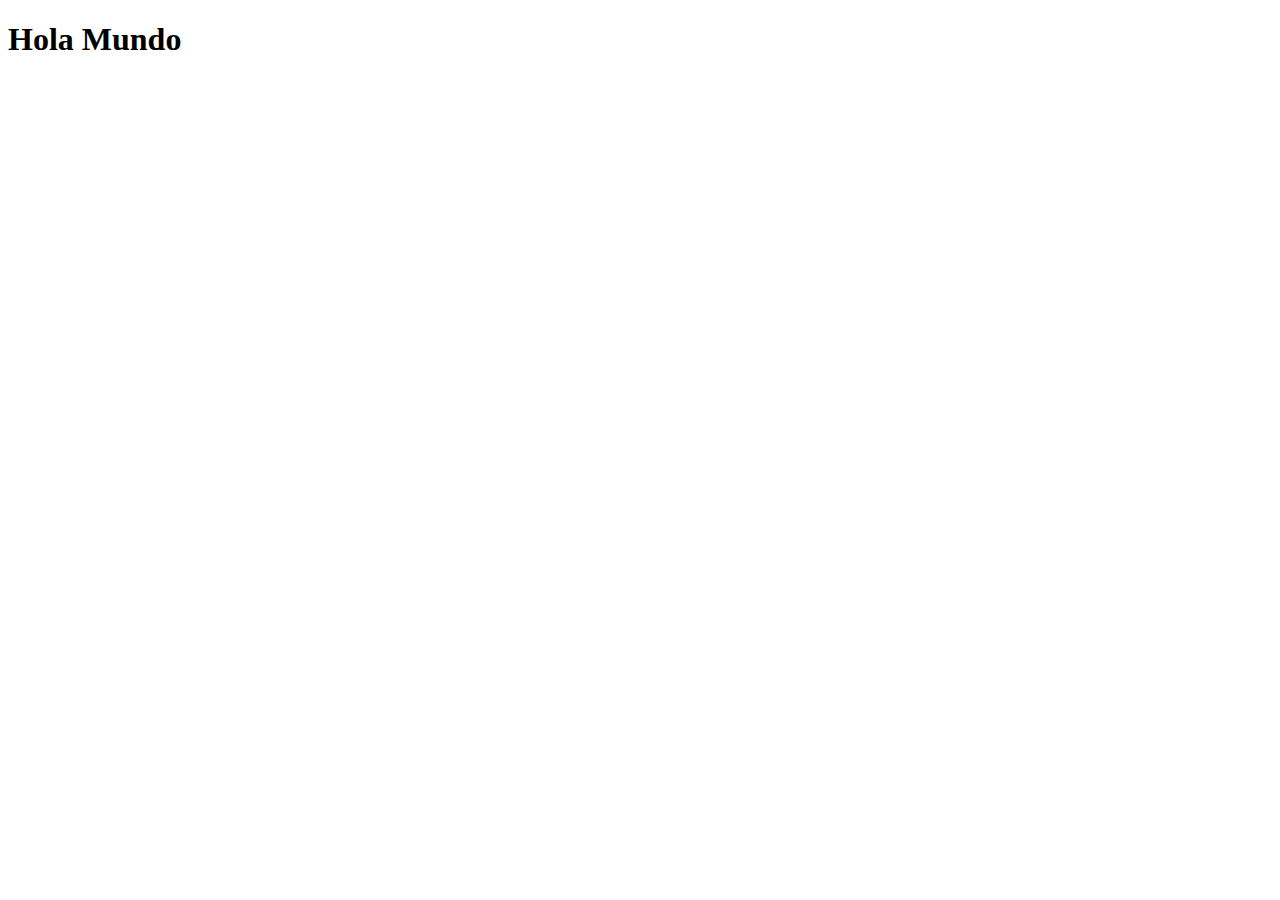
==== index.html @ d39fe446 "first commit" ====
<!DOCTYPE html>
<html lang="en">

    <head>
        <meta charset="UTF-8">
        <meta name="viewport" content="width=device-width, initial-scale=1.0">
        <title>Hackathon 3</title>
    </head>

    <body>
        <h1>Hola Mundo</h1>
    </body>

</html>
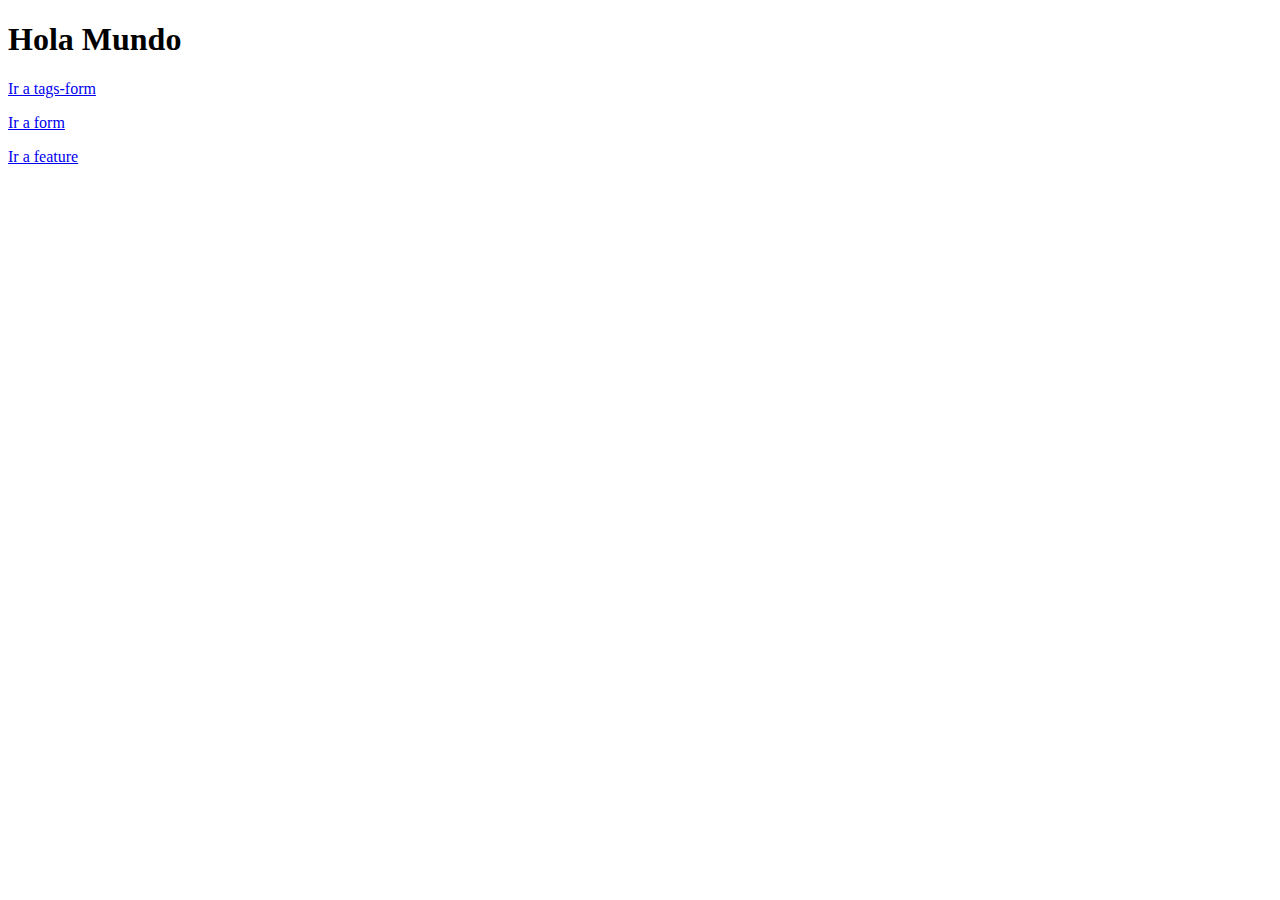
==== commit 1ccae2a6: "modified index.html" ====
--- a/index.html
+++ b/index.html
@@ -9,6 +9,13 @@
 
     <body>
         <h1>Hola Mundo</h1>
+        <p>
+            <a href="/tags-form.html">Ir a tags-form</a>
+        </p>
+        <p>
+            <a href="./form.html">Ir a form</a>
+        </p>
+        <a href="./feature.html">Ir a feature</a>
     </body>
 
 </html>